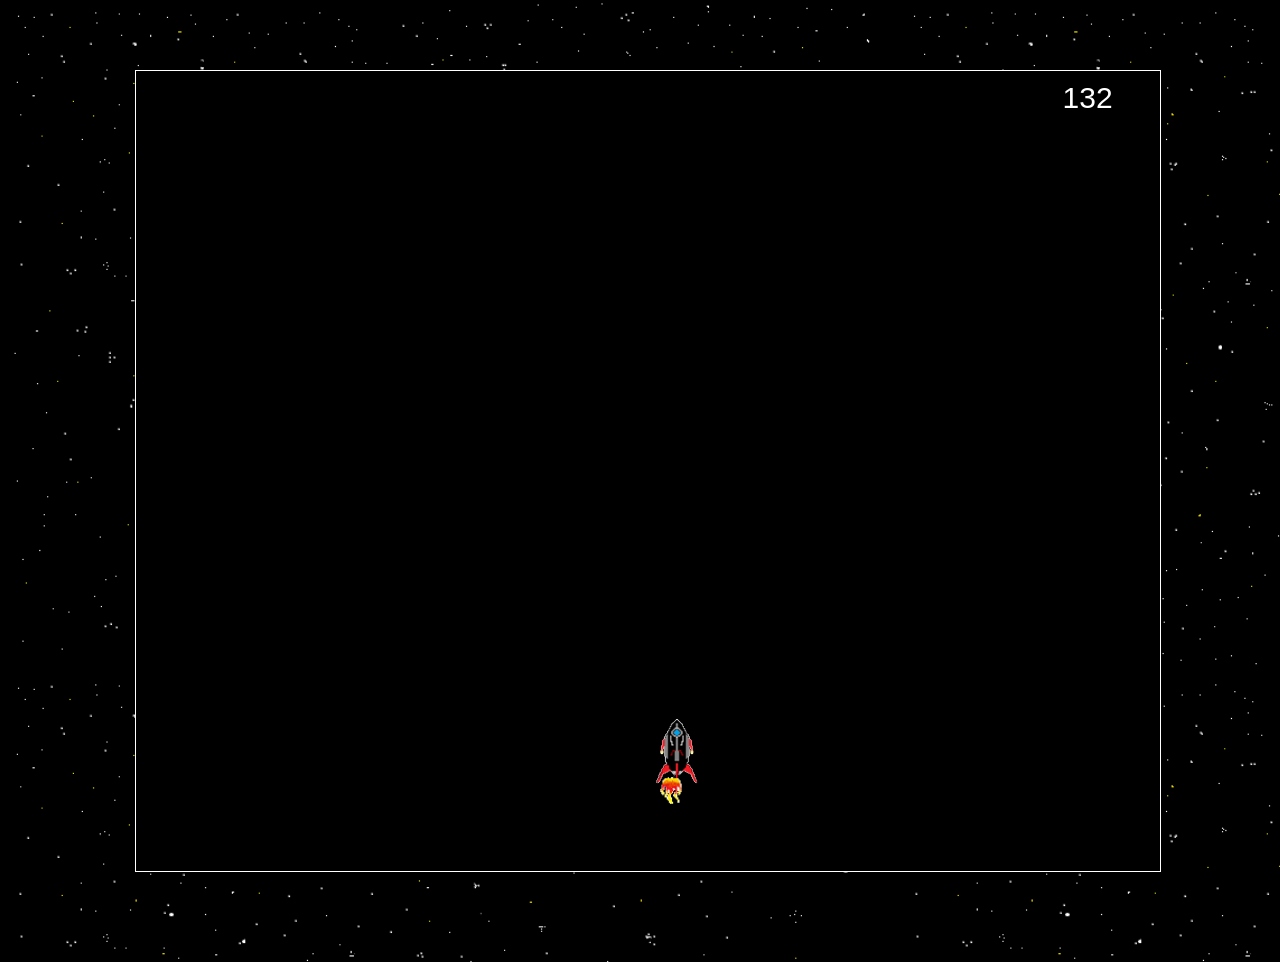
==== index.html @ d374595e "correct hoover" ====
<!DOCTYPE html>
<html lang="en">
<head>
    <meta charset="UTF-8">
    <meta name="viewport" content="width=device-width, height=device-width, initial-scale=1.0, maximum-scale=1.0, minimum-scale=1, user-scalable=no">
    <title>Rocket Blaster</title>
    <link rel="stylesheet" href="style.css" type='text/css'>
</head>
<body>
    <button class="accelPermsButton" onclick="getAccel()">Start</button>
    
    <div class ="screen" onmouseover="onscreen()" onmouseout="offscreen()">
      <div class="score" id="score">
        <p ></p>
      </div>
    <div class ="rocket"></div>
    <div class ="flame"></div>
    <div class ="rock"></div>
    <div class="indicatorDot" style="left:30%; top:30%;"></div>
    <div class = "my_popup" id="my_popup">
        <p  style="text-align: center;">You lost</p>
        <p style="text-align: center;">Your score is:</p>
          <p id="popupscore" style="text-align: center;"></p>
            <button class="button"  id="clickButton" name= "no" onclick="restart()">You want to restart?</button>
          </p>
          </div>
    </div>
    <button class="shootbutton" onclick="shoot()">shoot</button>
<script  src="script.js">
</script>
</body>
</html>
---- style.css ----
body {
  width: 100%;
  overflow: hidden;
  background: url("images/Background1.png");
  background-size: 70%;
 
      
}

.screen{
  position: relative;
  top: -10px;
  width: 80%;
  height: 800px;
  border: 1px solid white;
  margin: 80px auto;
  overflow: hidden;
  background-color: black;
  /*display: flex;
  justify-content: center;
  align-items: center;
  */

}

.rocket {
  position: absolute;
  pointer-events: none;
  width: 10%;
  height: 10%;
  background: url("images/Rocket.png");
  background-size: contain;
  background-repeat: no-repeat;
  bottom: 10%;
  left: 50%;
  
}

.flame {
  pointer-events: none;
  position: absolute; 
  width : 4%;
  height : 4%;
  background: url("images/Flamme1.png");
  background-size: contain;
  background-repeat: no-repeat;
  bottom: 8%;
  left: 50.8%;
  overflow: hidden;
 
 
}

.shot {
  position: absolute;
 
  left: 51%;
  width: 5%;
  height: 6%;
  background: url("images/shot.png");
  background-size: contain;
  background-repeat: no-repeat;
}  


.shootbutton {
  display: none;
}
.accelPermsButton{
  display: none;
}


.rock{
  pointer-events: none;
 position: absolute ;
 top: -150px;
 
 width: 5%;
 height: 5%;
 background: url("images/Rock.png");
 background-size: contain;
 background-repeat: no-repeat;
 
 animation-timing-function: linear;
 animation: animateRocks linear  ;
}  

body     { 
  font-family: "Gill Sans Extrabold", Helvetica, sans-serif;
  color: white;    
  background-color: #383838;    
}
.wrapper {
  text-align: center;
  background-color: #383838;
  color: white;
}
.button {
  background-color: grey;
  border: none;
  color: white;
  padding: 15px 32px;
  text-align: center;
  text-decoration: none;
  display: inline-block;
  font-size: 16px;
  margin: 4px 2px;
  cursor: pointer;
  border-radius: 8px;


}
.score {
  position: relative;
  display: inline-block;
  padding:5px;
  left: 90%;
  width: 230px;
  margin: 5px auto;
  font-size: 30px;
  
}
.my_popup
{
position: relative;
border: 3px solid #888;
display: inline-block;
padding:10px;
left: 45%;
width: 230px;
margin: 80px auto;
display: none;

}


@keyframes animateRocks{
  from
   {
     transform: translateY(0);
     transform: translateX(80%);
   }
   to
   {
     transform: translateY(100vh);
   }
}



.screen i {
  position: absolute;
    top: -250px;
    background: white;
    animation: animateStars linear infinite;

}
@keyframes animateStars{
  from
   {
     transform: translateY(0);
     transform: translateX(80%);
   }
   to
   {
     transform: translateY(100vh);
   }
}

@media only screen and (device-width: 390px) 
and (device-height: 844px) 
and (-webkit-device-pixel-ratio: 3)  { 
  /* For mobile phones: */
  body{
    width: 100%;
    height: 90%;
    
    overflow: hidden;
    position: absolute;
    background-size: 70%;
   
 
  }
  .screen{
    width: 90%;
    height: 90%;
    margin: 10px;
    overflow: hidden;
    position: absolute;
    margin: 18%,18%, 18%,18%;
    top: 38px;
    
    
  }
  .shootbutton {
    position: absolute;
    display: block;
    height: 7.5%;
    width: 15%;
    left: 40%;
   
    
    font-size: 10px;
    top: 100%;
    height: 7.5%;
    width: 15%;
    }

  .accelPermsButton{
    position: absolute;
    display: block;
    height: 7.5%;
    width: 15%;
    left: 40%;
    top:0;
    
    font-size: 10px;

    }
  .flame {
   bottom: 8.5%;
      left: 53%;
      
     
     
    }
}
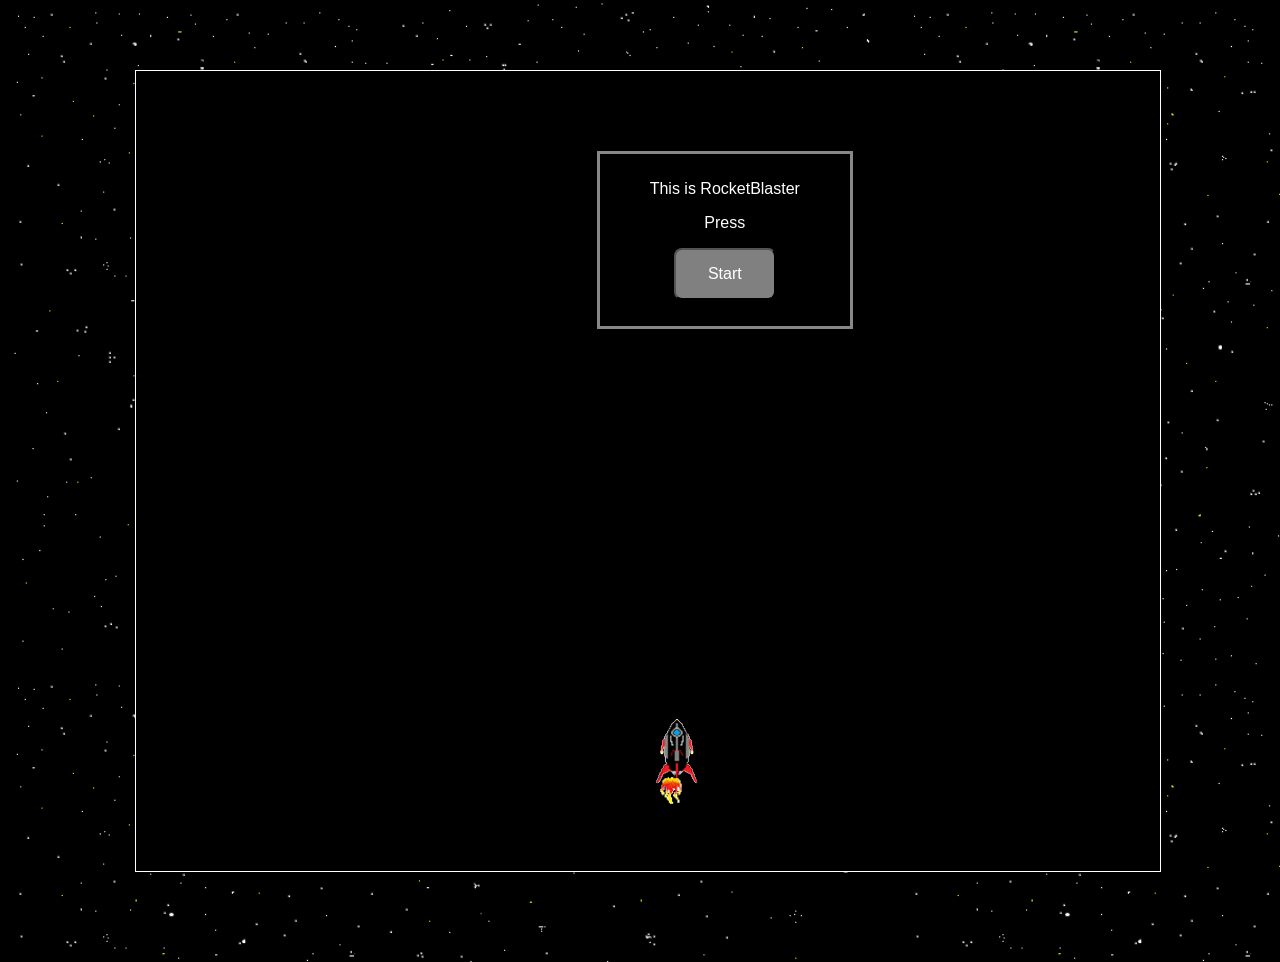
==== commit 7faf679a: "iubliub" ====
--- a/index.html
+++ b/index.html
@@ -10,6 +10,16 @@
     <button class="accelPermsButton" onclick="getAccel()">Start</button>
     
     <div class ="screen" onmouseover="onscreen()" onmouseout="offscreen()">
+      
+      <div class = "start_popup"  style="text-align: center;" id="restart_popup">
+        <p  style="text-align: center;">This is RocketBlaster</p>
+        <p style="text-align: center;">Press</p>
+          <p id="popupscore" style="text-align: center;"></p>
+            <button  class="button"  id="clickButton" onclick="start()">Start</button>
+          </p>
+          </div>
+
+
       <div class="score" id="score">
         <p ></p>
       </div>
@@ -17,11 +27,11 @@
     <div class ="flame"></div>
     <div class ="rock"></div>
     <div class="indicatorDot" style="left:30%; top:30%;"></div>
-    <div class = "my_popup" id="my_popup">
+    <div class = "restart_popup"  style="text-align: center;"  id="restart_popup">
         <p  style="text-align: center;">You lost</p>
         <p style="text-align: center;">Your score is:</p>
           <p id="popupscore" style="text-align: center;"></p>
-            <button class="button"  id="clickButton" name= "no" onclick="restart()">You want to restart?</button>
+            <button class="button"  id="clickButton" onclick="restart()">You want to restart?</button>
           </p>
           </div>
     </div>
--- a/style.css
+++ b/style.css
@@ -97,15 +97,13 @@
   color: white;
 }
 .button {
+  
   background-color: grey;
-  border: none;
   color: white;
   padding: 15px 32px;
-  text-align: center;
-  text-decoration: none;
-  display: inline-block;
+  
   font-size: 16px;
-  margin: 4px 2px;
+  margin: 30px, 5px, 5px, 5px;
   cursor: pointer;
   border-radius: 8px;
 
@@ -121,7 +119,18 @@
   font-size: 30px;
   
 }
-.my_popup
+.start_popup
+{
+position: relative;
+border: 3px solid #888;
+display: inline-block;
+padding:10px;
+left: 45%;
+width: 230px;
+margin: 80px auto;
+}
+
+.restart_popup
 {
 position: relative;
 border: 3px solid #888;
@@ -218,13 +227,30 @@
     font-size: 10px;
 
     }
+  .restart_popup{
+    text-align: center;
+    left: 20%;
+}
   .flame {
    bottom: 8.5%;
       left: 53%;
-      
-     
-     
-    }
+    }
+    .rock{
+     width: 10%;
+     height: 10%;
+    }
+
+  @keyframes animateRocks{
+    from
+      {
+        transform: translateY(0);
+        transform: translateX(80%);
+      }
+      to
+      {
+        transform: translateY(90vh);
+      }
+  }
 }
 
 
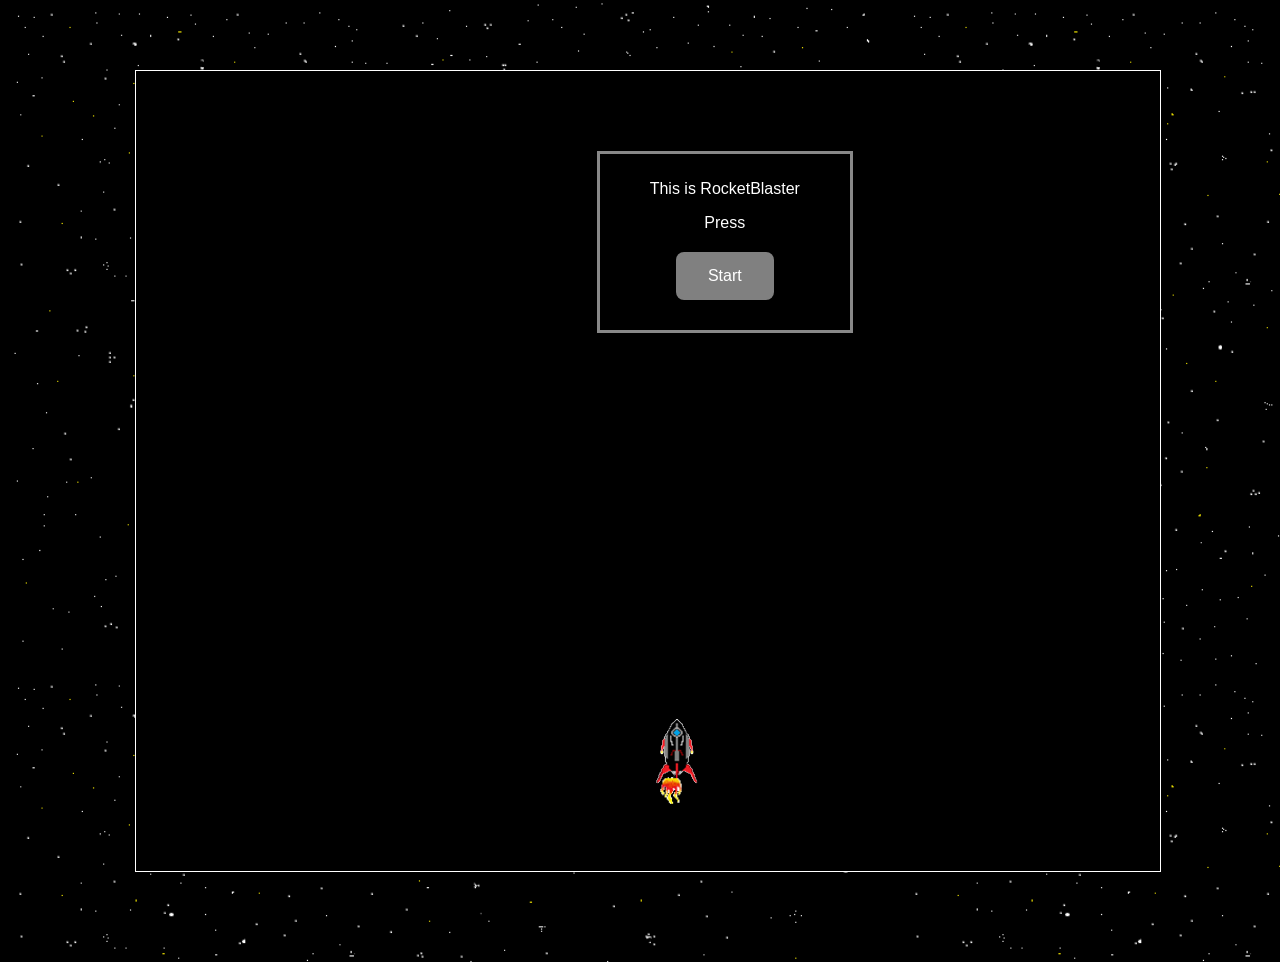
==== commit 89f88637: "uib" ====
--- a/index.html
+++ b/index.html
@@ -27,10 +27,10 @@
     <div class ="flame"></div>
     <div class ="rock"></div>
     <div class="indicatorDot" style="left:30%; top:30%;"></div>
-    <div class = "restart_popup"  style="text-align: center;"  id="restart_popup">
+    <div class = "restart_popup"   id="restart_popup">
         <p  style="text-align: center;">You lost</p>
         <p style="text-align: center;">Your score is:</p>
-          <p id="popupscore" style="text-align: center;"></p>
+          <p id="popupscore" style="text-align: center;">A</p>
             <button class="button"  id="clickButton" onclick="restart()">You want to restart?</button>
           </p>
           </div>
--- a/style.css
+++ b/style.css
@@ -97,13 +97,15 @@
   color: white;
 }
 .button {
-  
   background-color: grey;
+  border: none;
   color: white;
   padding: 15px 32px;
-  
+  text-align: center;
+  text-decoration: none;
+  display: inline-block;
   font-size: 16px;
-  margin: 30px, 5px, 5px, 5px;
+  margin: 4px 2px;
   cursor: pointer;
   border-radius: 8px;
 
@@ -208,12 +210,17 @@
     height: 7.5%;
     width: 15%;
     left: 40%;
+    touch-action: manipulation;
    
     
     font-size: 10px;
     top: 100%;
     height: 7.5%;
     width: 15%;
+    }
+
+    .start_popup {
+      display: none;
     }
 
   .accelPermsButton{
